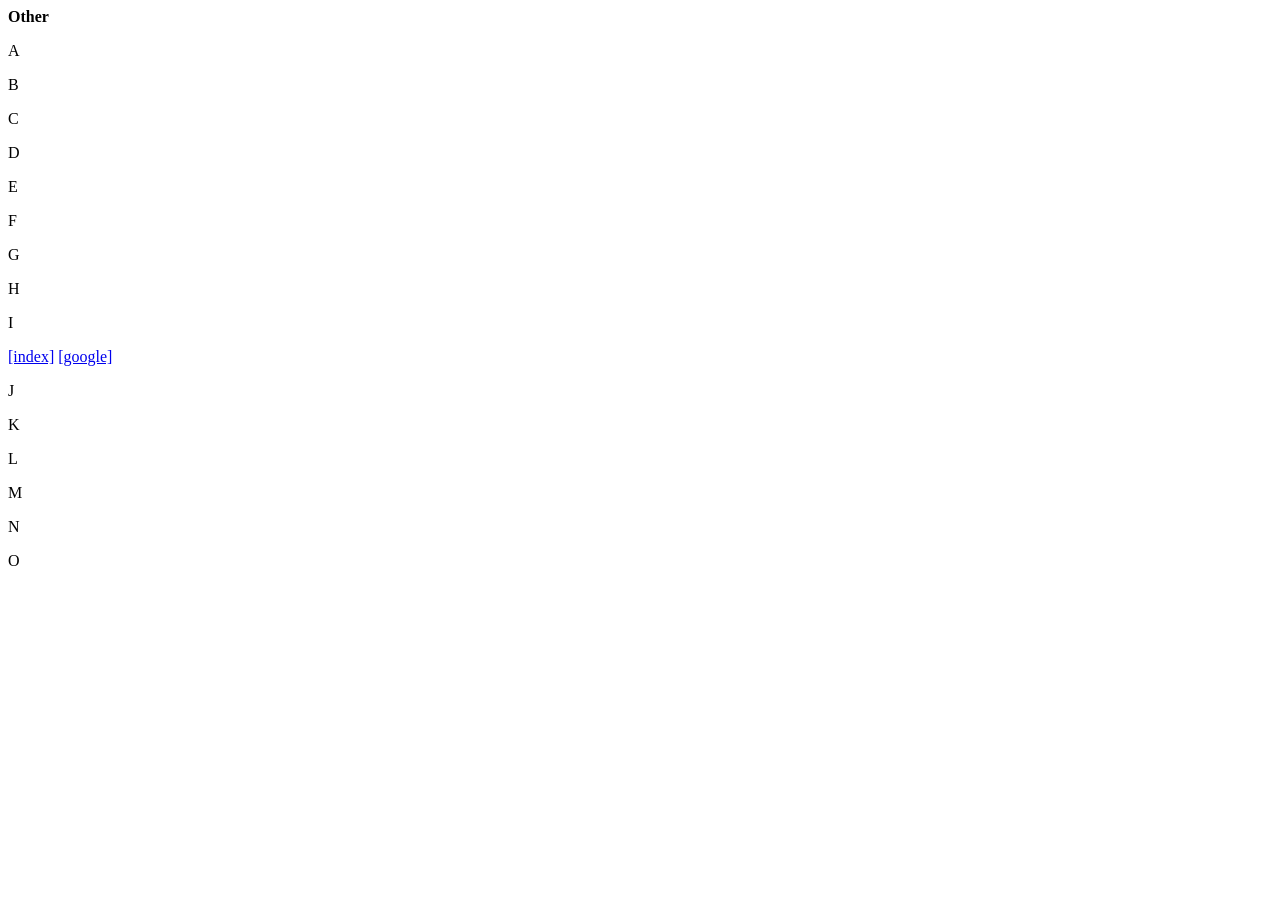
==== demo/other.html @ 27948cb8 "Initial commit" ====
<!DOCTYPE html>
<html>
  <head>
    <meta charset="utf-8">
    <title>Grimlock.js - Demo /other</title>
    <script type="text/javascript" src="./grimlock.js"></script>
  </head>
  <body>
    <strong>Other</strong>
    <p>
      A
    </p>
    <p>
      B
    </p>
    <p>
      C
    </p>
    <p>
      D
    </p>
    <p>
      E
    </p>
    <p>
      F
    </p>
    <p>
      G
    </p>
    <p>
      H
    </p>
    <p>
      I
    </p>
    <p>
      <a href="./index.html">[index]</a>
      <a href="https://google.com">[google]</a>
    </p>
    <p>
      J
    </p>
    <p>
      K
    </p>
    <p>
      L
    </p>
    <p>
      M
    </p>
    <p>
      N
    </p>
    <p>
      O
    </p>
  </body>
</html>
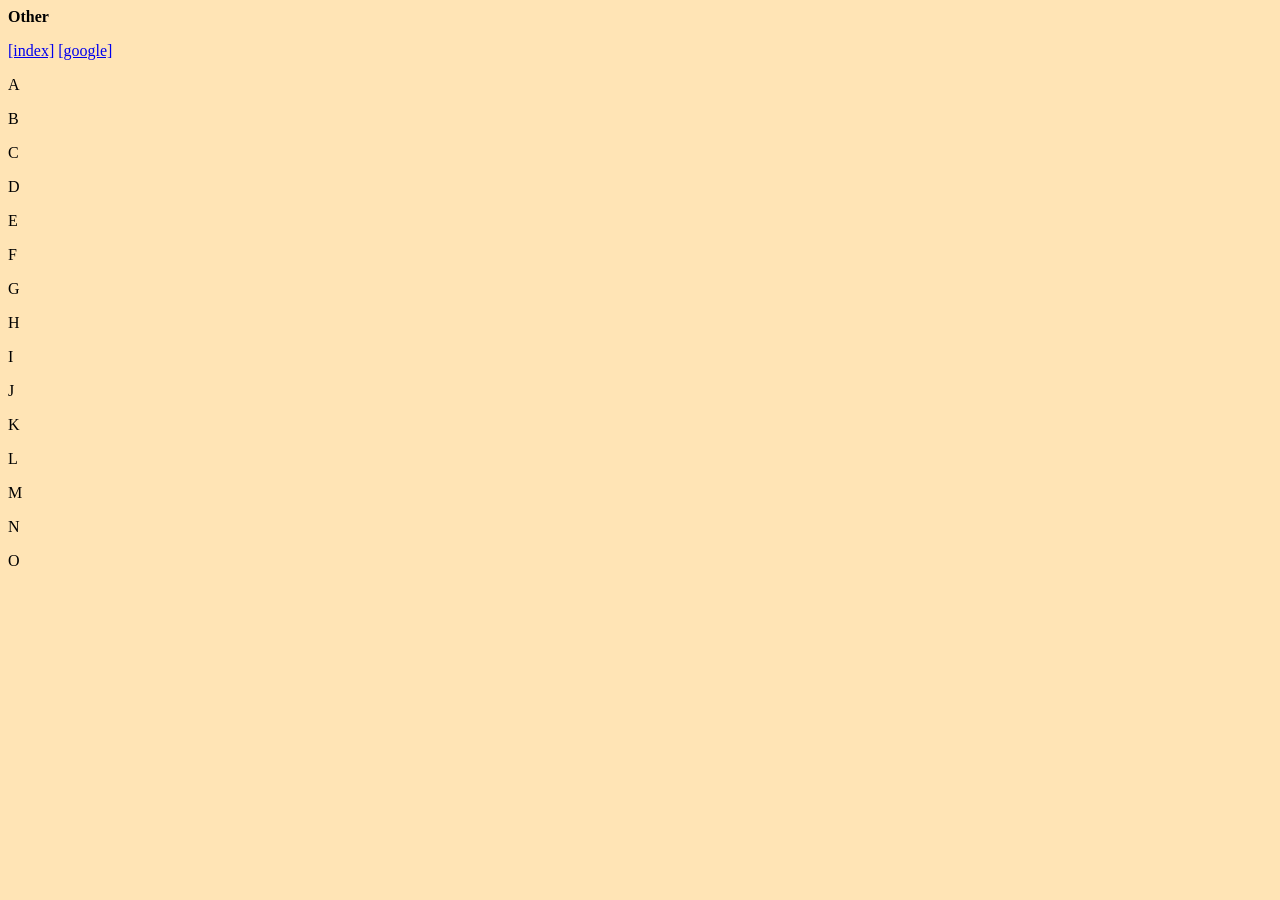
==== commit d02b393f: "Use an external stylesheet in the demo pages" ====
--- a/demo/other.html
+++ b/demo/other.html
@@ -4,9 +4,14 @@
     <meta charset="utf-8">
     <title>Grimlock.js - Demo /other</title>
     <script type="text/javascript" src="./grimlock.js"></script>
+    <link rel="stylesheet" href="./other.css">
   </head>
   <body>
     <strong>Other</strong>
+    <p>
+      <a href="./index.html">[index]</a>
+      <a href="https://google.com">[google]</a>
+    </p>
     <p>
       A
     </p>
@@ -35,10 +40,6 @@
       I
     </p>
     <p>
-      <a href="./index.html">[index]</a>
-      <a href="https://google.com">[google]</a>
-    </p>
-    <p>
       J
     </p>
     <p>
--- a/demo/other.css
+++ b/demo/other.css
@@ -0,0 +1,3 @@
+body {
+  background-color: moccasin;
+}
